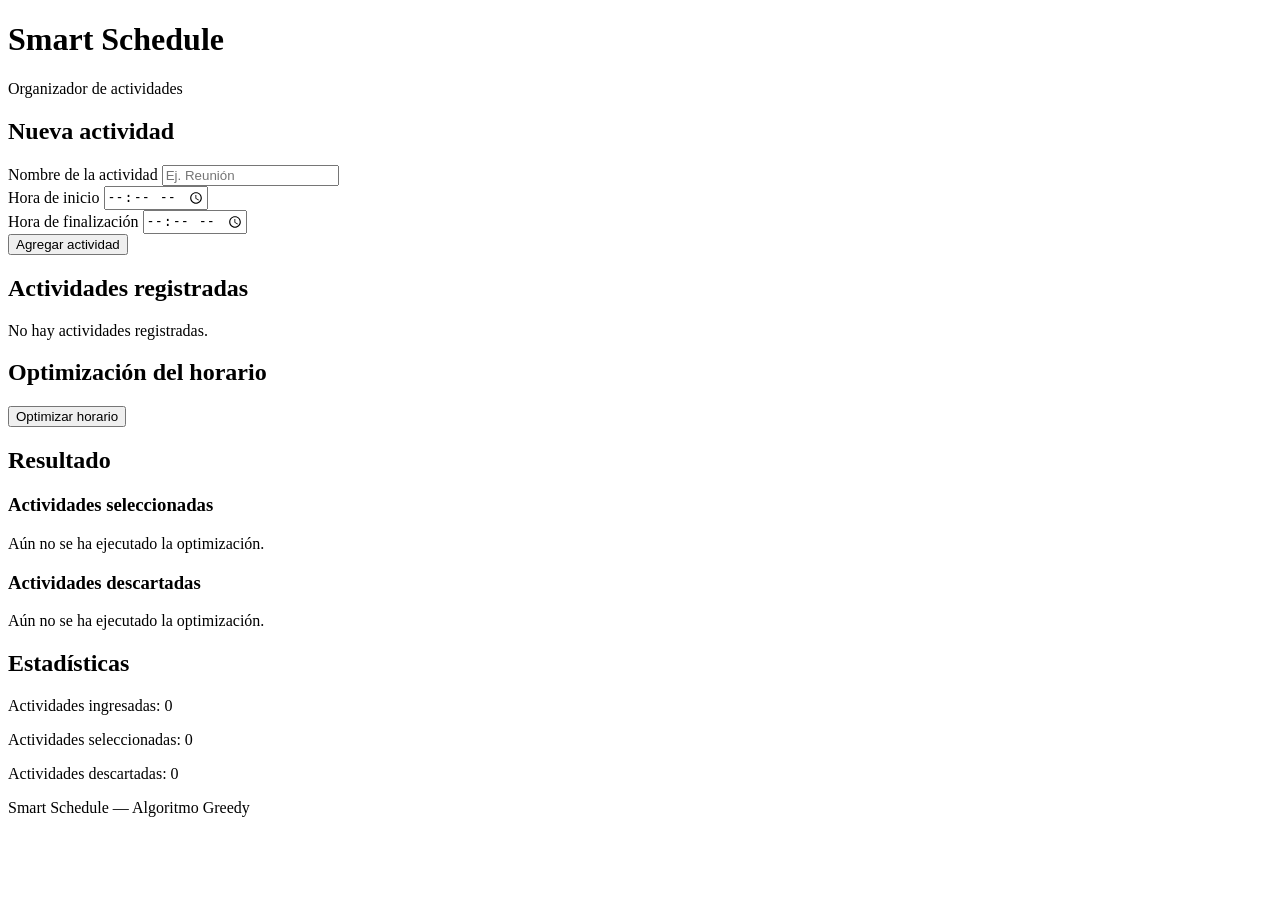
==== 1-smart-schedule/index.html @ 8e52b3ba "Create main HTML structure" ====
<!DOCTYPE html>
<html lang="es">
<head>
    <meta charset="UTF-8">
    <meta name="viewport" content="width=device-width, initial-scale=1.0">

    <title>Smart Schedule</title>

    <link rel="stylesheet" href="css/styles.css">
</head>

<body>

    <header>
        <h1>Smart Schedule</h1>
        <p>Organizador de actividades</p>
    </header>

    <main>

        <!-- Formulario de actividades -->
        <section id="activity-form">
            <h2>Nueva actividad</h2>

            <form>
                <div>
                    <label for="activity-name">Nombre de la actividad</label>
                    <input
                        type="text"
                        id="activity-name"
                        name="activity-name"
                        placeholder="Ej. Reunión"
                    >
                </div>

                <div>
                    <label for="start-time">Hora de inicio</label>
                    <input
                        type="time"
                        id="start-time"
                        name="start-time"
                    >
                </div>

                <div>
                    <label for="end-time">Hora de finalización</label>
                    <input
                        type="time"
                        id="end-time"
                        name="end-time"
                    >
                </div>

                <button type="submit">
                    Agregar actividad
                </button>
            </form>
        </section>


        <!-- Actividades registradas -->
        <section id="activity-list">
            <h2>Actividades registradas</h2>

            <div id="activities-container">
                <p>No hay actividades registradas.</p>
            </div>
        </section>


        <!-- Optimización -->
        <section id="optimization">
            <h2>Optimización del horario</h2>

            <button id="optimize-button" type="button">
                Optimizar horario
            </button>
        </section>


        <!-- Resultado -->
        <section id="results">
            <h2>Resultado</h2>

            <div id="selected-activities">
                <h3>Actividades seleccionadas</h3>

                <p>
                    Aún no se ha ejecutado la optimización.
                </p>
            </div>

            <div id="discarded-activities">
                <h3>Actividades descartadas</h3>

                <p>
                    Aún no se ha ejecutado la optimización.
                </p>
            </div>
        </section>


        <!-- Estadísticas -->
        <section id="statistics">
            <h2>Estadísticas</h2>

            <div>
                <p>
                    Actividades ingresadas:
                    <span id="total-activities">0</span>
                </p>

                <p>
                    Actividades seleccionadas:
                    <span id="selected-count">0</span>
                </p>

                <p>
                    Actividades descartadas:
                    <span id="discarded-count">0</span>
                </p>
            </div>
        </section>

    </main>

    <footer>
        <p>Smart Schedule — Algoritmo Greedy</p>
    </footer>

</body>
</html>
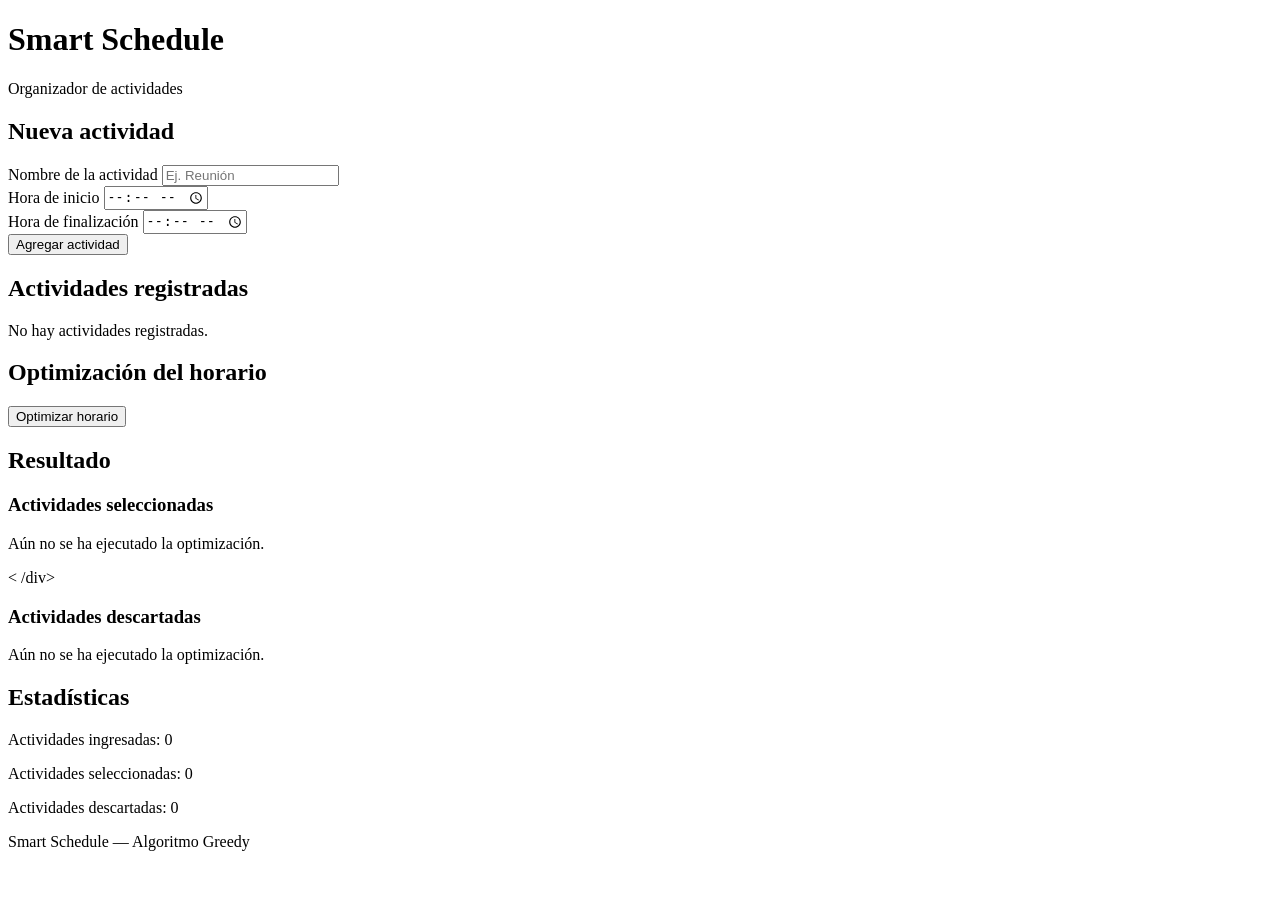
==== commit 32c0ab13: "Add optimized schedule visualization" ====
--- a/1-smart-schedule/index.html
+++ b/1-smart-schedule/index.html
@@ -82,13 +82,13 @@
         <section id="results">
             <h2>Resultado</h2>
 
-            <div id="selected-activities">
-                <h3>Actividades seleccionadas</h3>
+        <div id="selected-activities">
+            <h3>Actividades seleccionadas</h3>
 
-                <p>
-                    Aún no se ha ejecutado la optimización.
-                </p>
+            <div id="optimized-schedule">
+                <p>Aún no se ha ejecutado la optimización.</p>
             </div>
+        < /div>
 
             <div id="discarded-activities">
                 <h3>Actividades descartadas</h3>
@@ -128,5 +128,7 @@
         <p>Smart Schedule — Algoritmo Greedy</p>
     </footer>
 
+    <script type="module" src="js/main.js"></script>
+
 </body>
 </html>
